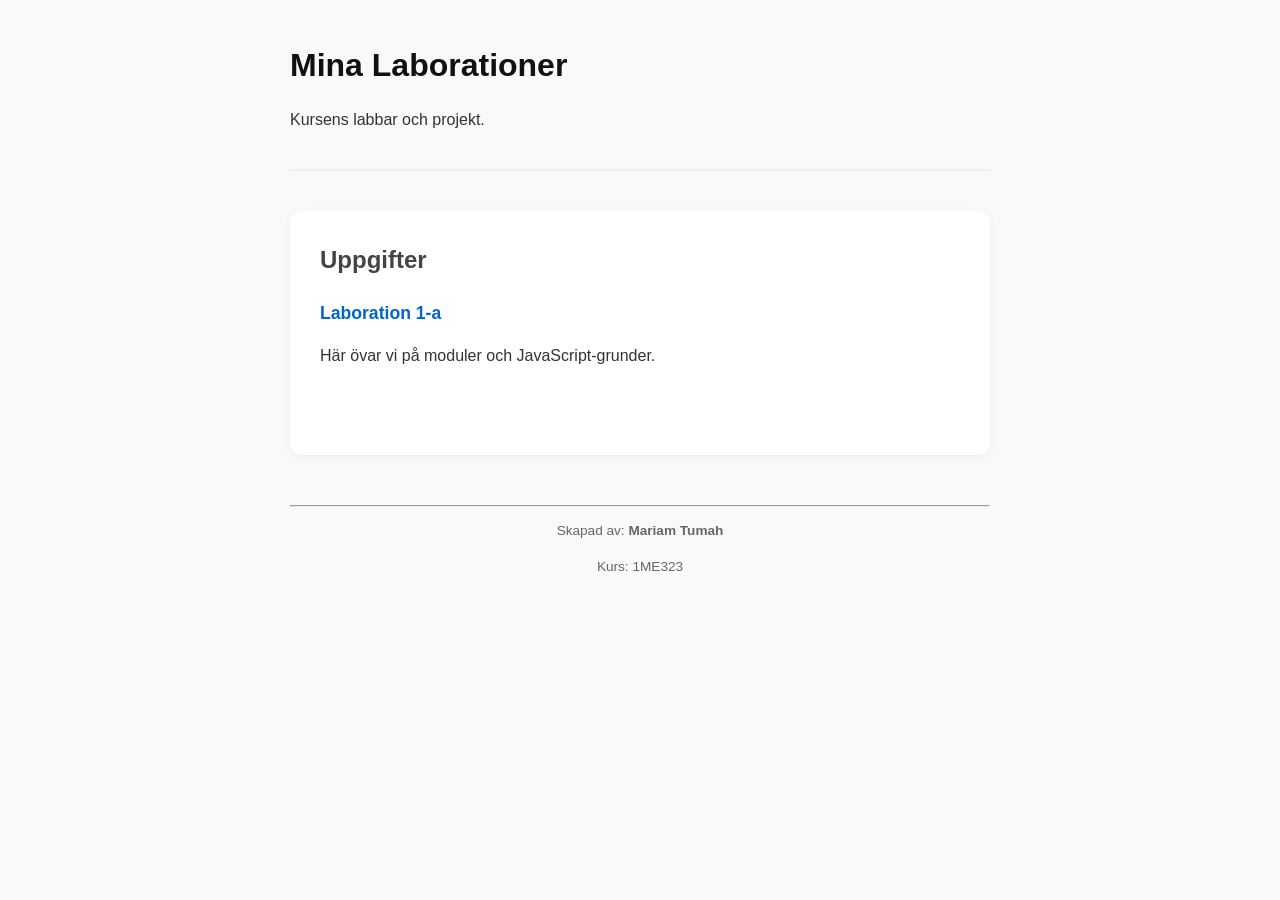
==== index.html @ 165aa291 "Add files" ====
<!DOCTYPE html>
<html lang="sv">
<head>
    <meta charset="UTF-8">
    <meta name="viewport" content="width=device-width, initial-scale=1.0">
    <title>Mina Laborationer - 1ME323</title>
</head>
<link rel="stylesheet" href="global.css">
<body>

    <header>
        <h1>Mina Laborationer</h1>
        <p>Kursens labbar och projekt.</p>
    </header>

    <main>
        <section>
            <h2>Uppgifter</h2>
            <nav>
                <ul>
                    <li>
                        <strong><a href="1a/index.html">Laboration 1-a</a></strong>
                        <p>Här övar vi på moduler och JavaScript-grunder.</p>
                    </li>
                </ul>
            </nav>
        </section>
    </main>

    <footer>
        <hr>
        <p>Skapad av: <strong>Mariam Tumah</strong></p>
        <p>Kurs: 1ME323</p>
    </footer>

</body>
</html>
---- global.css ----
/* 1. Begränsa textbredden och centrera sidan */
body {
    font-family: -apple-system, BlinkMacSystemFont, "Segoe UI", Roboto, Helvetica, Arial, sans-serif;
    line-height: 1.6;
    color: #333;
    max-width: 700px; 
    margin: 40px auto; 
    padding: 0 20px; 
    background-color: #f9f9f9;
}

/* 2. Whitespace och struktur */
header {
    margin-bottom: 40px;
    border-bottom: 2px solid #eee;
    padding-bottom: 20px;
}

section {
    background: white;
    padding: 30px;
    border-radius: 12px;
    box-shadow: 0 2px 10px rgba(0,0,0,0.05);
    margin-bottom: 30px;
}

h1 { margin-bottom: 10px; color: #111; }
h2 { margin-top: 0; color: #444; }

ul {
    list-style: none;
    padding: 0;
}

li {
    margin-bottom: 25px;
    padding-bottom: 15px;
    border-bottom: 1px solid #f0f0f0;
}

li:last-child { border-bottom: none; }

/* 3. Tydlig styling för länkar */
a {
    color: #0066cc;
    text-decoration: none;
    font-weight: 600;
    font-size: 1.1rem;
    transition: color 0.2s ease;
}

a:hover {
    color: #004488;
    text-decoration: underline;
}

.status-empty {
    color: #888;
    font-style: italic;
    font-size: 0.9rem;
}

footer {
    margin-top: 50px;
    font-size: 0.85rem;
    color: #666;
    text-align: center;
}
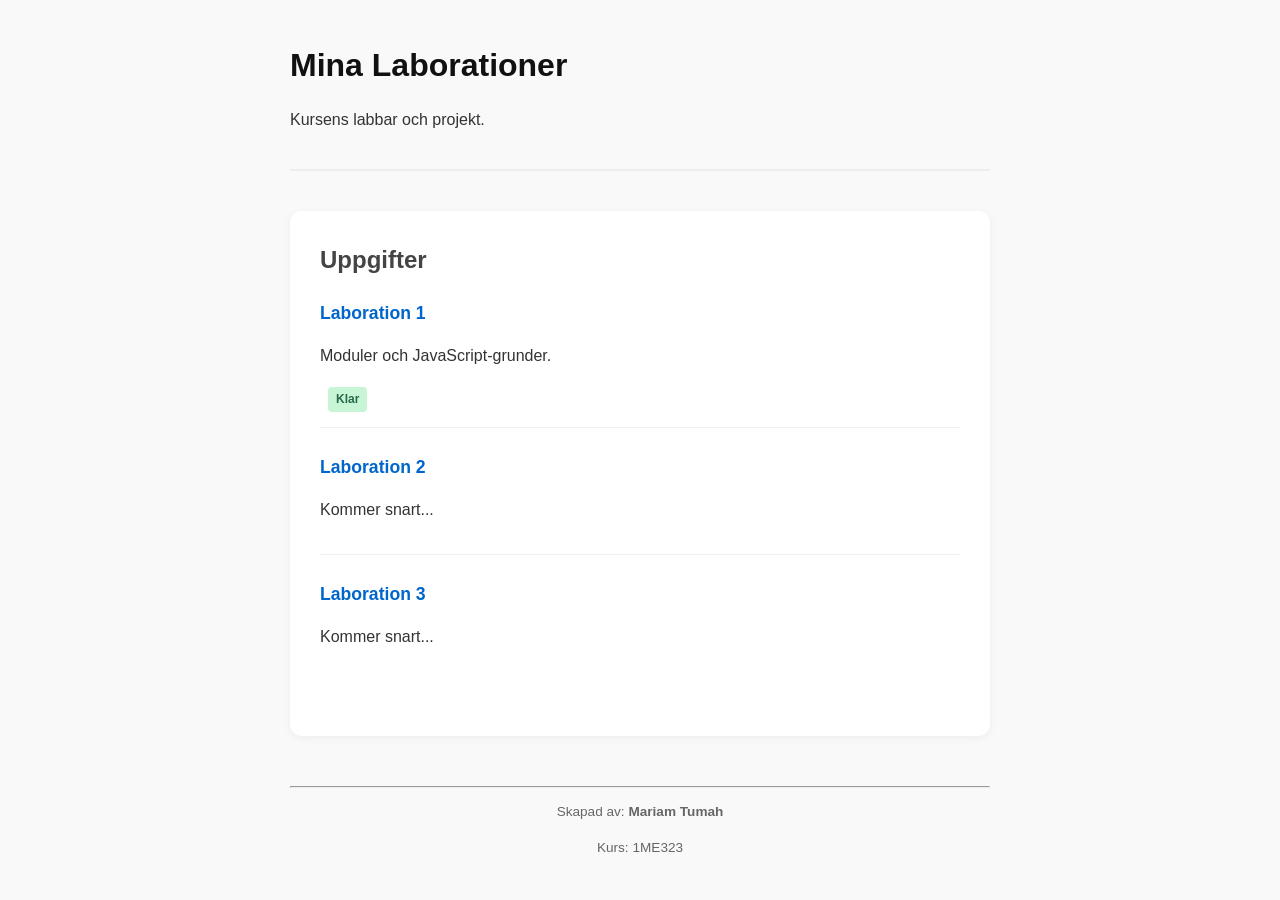
==== commit 8f850f18: "Tillägga status badges" ====
--- a/index.html
+++ b/index.html
@@ -19,9 +19,19 @@
             <nav>
                 <ul>
                     <li>
-                        <strong><a href="1a/index.html">Laboration 1-a</a></strong>
-                        <p>Här övar vi på moduler och JavaScript-grunder.</p>
-                    </li>
+                        <strong><a href="1a/index.html">Laboration 1</a></strong>
+                        <p>Moduler och JavaScript-grunder.</p> <span class="badge done">Klar</span>  
+                       </li>
+
+                        <li>
+                        <strong><a>Laboration 2</a></strong>
+                        <p>Kommer snart...</p>
+                        </li>
+
+                        <li>
+                        <strong><a>Laboration 3</a></strong>
+                        <p>Kommer snart...</p>
+                       </li>
                 </ul>
             </nav>
         </section>
--- a/global.css
+++ b/global.css
@@ -65,4 +65,23 @@
     font-size: 0.85rem;
     color: #666;
     text-align: center;
+}
+
+.badge {
+  display: inline-block;
+  padding: 0.2rem 0.5rem;
+  border-radius: 4px;
+  font-size: 0.75rem;
+  font-weight: 600;
+  margin-left: 0.5rem;
+}
+
+.badge.done {
+  background-color: #c6f6d5;
+  color: #276749;
+}
+
+.badge.wip {
+  background-color: #fefcbf;
+  color: #975a16;
 }
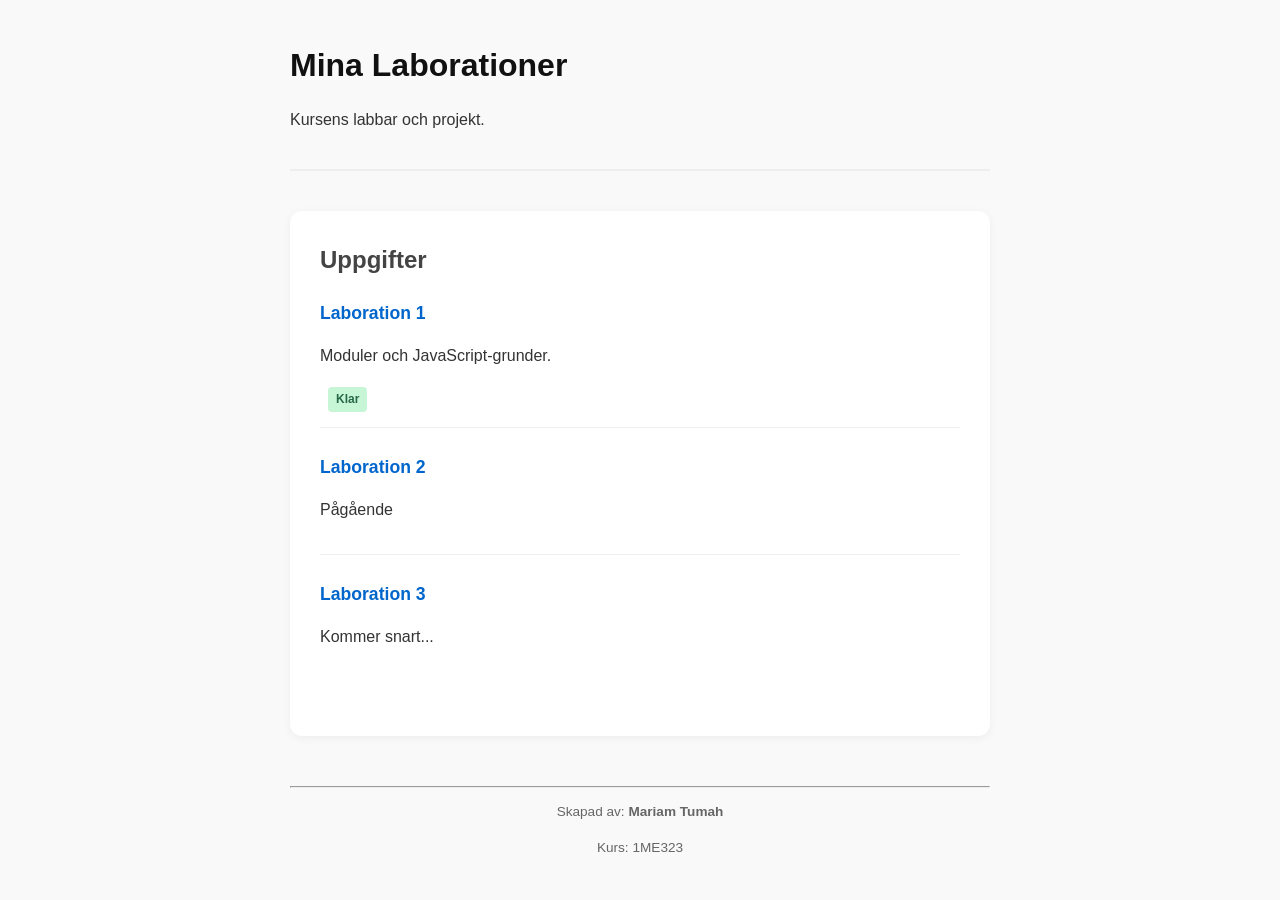
==== commit 68ae5586: "Link nav to new file" ====
--- a/index.html
+++ b/index.html
@@ -24,8 +24,8 @@
                        </li>
 
                         <li>
-                        <strong><a>Laboration 2</a></strong>
-                        <p>Kommer snart...</p>
+                        <strong><a href="2a/index.html">Laboration 2</a></strong>
+                        <p>Pågående</p>
                         </li>
 
                         <li>
